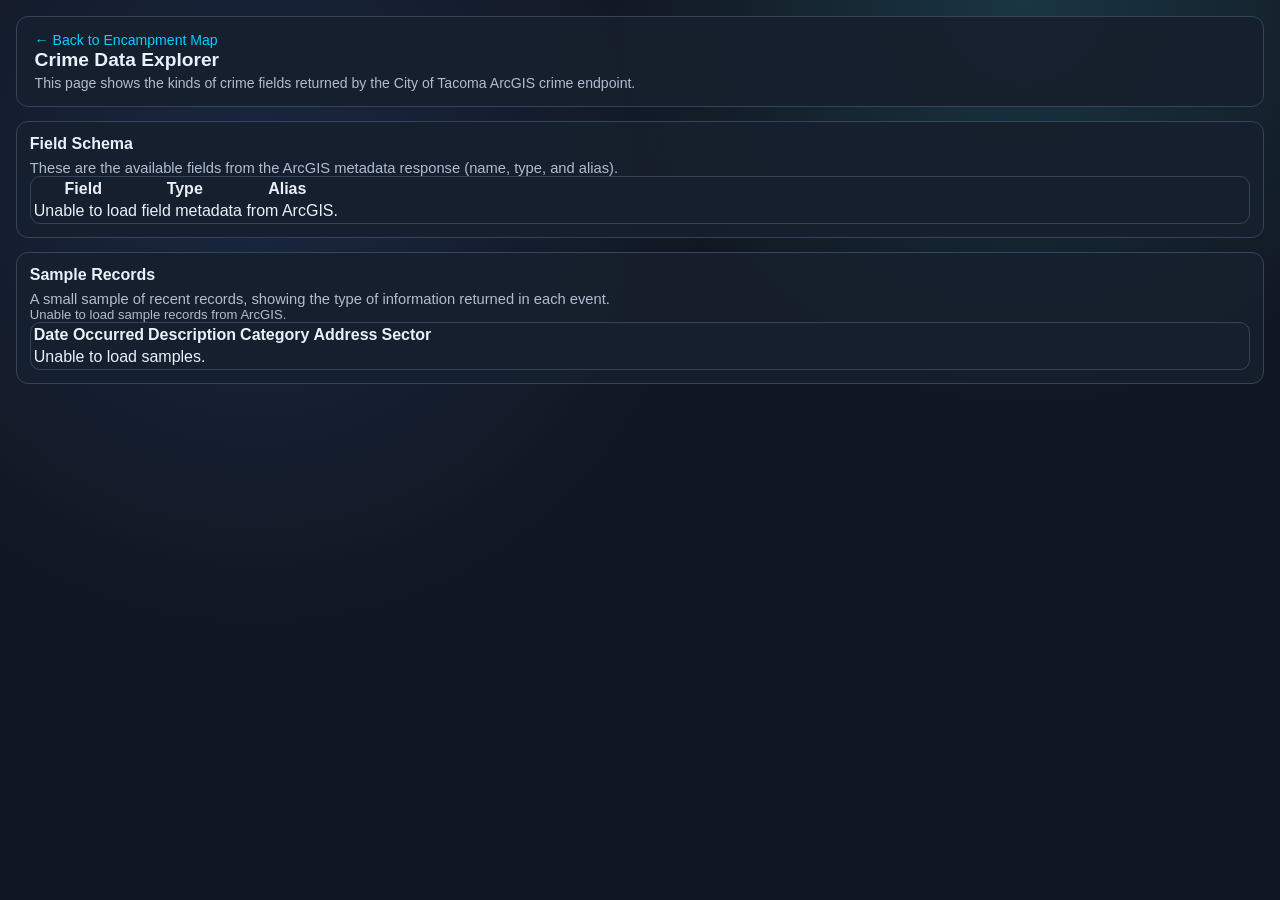
==== crime-data.html @ 27e0e8a8 "Add crime data explorer subpage" ====
<!doctype html>
<html lang="en">
  <head>
    <meta charset="UTF-8" />
    <meta name="viewport" content="width=device-width, initial-scale=1.0" />
    <title>Tacoma Crime Data Explorer</title>
    <link rel="stylesheet" href="styles.css" />
  </head>
  <body class="theme-dark">
    <main class="subpage-layout">
      <header class="panel subpage-panel">
        <a class="subpage-link" href="index.html">← Back to Encampment Map</a>
        <h1>Crime Data Explorer</h1>
        <p class="subtitle">
          This page shows the kinds of crime fields returned by the City of Tacoma ArcGIS crime endpoint.
        </p>
      </header>

      <section class="subpage-grid">
        <article class="subpage-card">
          <h2>Field Schema</h2>
          <p>
            These are the available fields from the ArcGIS metadata response (name, type, and alias).
          </p>
          <div class="table-wrap">
            <table>
              <thead>
                <tr>
                  <th>Field</th>
                  <th>Type</th>
                  <th>Alias</th>
                </tr>
              </thead>
              <tbody id="crime-fields-body">
                <tr>
                  <td colspan="3">Loading field metadata...</td>
                </tr>
              </tbody>
            </table>
          </div>
        </article>

        <article class="subpage-card">
          <h2>Sample Records</h2>
          <p>
            A small sample of recent records, showing the type of information returned in each event.
          </p>
          <div id="crime-sample-meta" class="analysis-meta">Loading sample records...</div>
          <div class="table-wrap">
            <table>
              <thead>
                <tr>
                  <th>Date Occurred</th>
                  <th>Description</th>
                  <th>Category</th>
                  <th>Address</th>
                  <th>Sector</th>
                </tr>
              </thead>
              <tbody id="crime-samples-body">
                <tr>
                  <td colspan="5">Loading samples...</td>
                </tr>
              </tbody>
            </table>
          </div>
        </article>
      </section>
    </main>

    <script>
      const CRIME_BASE_URL =
        "https://services3.arcgis.com/SCwJH1pD8WSn5T5y/arcgis/rest/services/Crime_Data/FeatureServer/0";

      function escapeHtml(value) {
        return String(value ?? "")
          .replaceAll("&", "&amp;")
          .replaceAll("<", "&lt;")
          .replaceAll(">", "&gt;")
          .replaceAll('"', "&quot;")
          .replaceAll("'", "&#39;");
      }

      function toDisplay(value) {
        return value === null || value === undefined || value === "" ? "N/A" : String(value);
      }

      function toDate(value) {
        if (!value) return "N/A";
        const parsed = new Date(value);
        return Number.isNaN(parsed.getTime()) ? String(value) : parsed.toLocaleString();
      }

      async function loadFieldMetadata() {
        const fieldsBody = document.getElementById("crime-fields-body");
        try {
          const url = `${CRIME_BASE_URL}?f=pjson`;
          const response = await fetch(url);
          if (!response.ok) throw new Error(`HTTP ${response.status}`);
          const payload = await response.json();

          const fields = Array.isArray(payload.fields) ? payload.fields : [];
          if (!fields.length) {
            fieldsBody.innerHTML = '<tr><td colspan="3">No field metadata returned.</td></tr>';
            return;
          }

          fieldsBody.innerHTML = fields
            .map((field) => {
              return `<tr>
                <td>${escapeHtml(toDisplay(field.name))}</td>
                <td>${escapeHtml(toDisplay(field.type))}</td>
                <td>${escapeHtml(toDisplay(field.alias))}</td>
              </tr>`;
            })
            .join("");
        } catch (error) {
          console.warn("Failed to load crime metadata", error);
          fieldsBody.innerHTML =
            '<tr><td colspan="3">Unable to load field metadata from ArcGIS.</td></tr>';
        }
      }

      async function loadSampleRecords() {
        const sampleBody = document.getElementById("crime-samples-body");
        const sampleMeta = document.getElementById("crime-sample-meta");

        try {
          const params = new URLSearchParams({
            f: "json",
            where: "1=1",
            outFields: "DateOccurred,Description,Offense_Category,Address,Sector",
            orderByFields: "DateOccurred DESC",
            returnGeometry: "false",
            resultRecordCount: "8",
          });

          const response = await fetch(`${CRIME_BASE_URL}/query?${params.toString()}`);
          if (!response.ok) throw new Error(`HTTP ${response.status}`);
          const payload = await response.json();
          const features = Array.isArray(payload.features) ? payload.features : [];

          if (!features.length) {
            sampleMeta.textContent = "No records returned in this sample.";
            sampleBody.innerHTML = '<tr><td colspan="5">No sample records available.</td></tr>';
            return;
          }

          sampleMeta.textContent = `Showing ${features.length} of the most recent records.`;
          sampleBody.innerHTML = features
            .map((feature) => {
              const attrs = feature.attributes || {};
              return `<tr>
                <td>${escapeHtml(toDate(attrs.DateOccurred))}</td>
                <td>${escapeHtml(toDisplay(attrs.Description))}</td>
                <td>${escapeHtml(toDisplay(attrs.Offense_Category))}</td>
                <td>${escapeHtml(toDisplay(attrs.Address))}</td>
                <td>${escapeHtml(toDisplay(attrs.Sector))}</td>
              </tr>`;
            })
            .join("");
        } catch (error) {
          console.warn("Failed to load sample crime records", error);
          sampleMeta.textContent = "Unable to load sample records from ArcGIS.";
          sampleBody.innerHTML = '<tr><td colspan="5">Unable to load samples.</td></tr>';
        }
      }

      loadFieldMetadata();
      loadSampleRecords();
    </script>
  </body>
</html>
---- styles.css ----
:root {
  --bg: #111722;
  --panel: #171f2d;
  --text: #e8f0fa;
  --muted: #afbdd1;
  --chip-border: #33445f;
  --chip-bg: #1b2738;
  --maintenance: #00d1ff;
  --removal: #ff6b6b;
  --unknown: #ffd166;
  --dot-ring: #0f1624;
}

body.theme-light {
  --bg: #eef2f7;
  --panel: #ffffff;
  --text: #12263a;
  --muted: #5d6f82;
  --chip-border: #d8e0ea;
  --chip-bg: #ffffff;
  --maintenance: #0077b6;
  --removal: #cc2f2f;
  --unknown: #6c757d;
  --dot-ring: #ffffff;
}

* {
  box-sizing: border-box;
}

body {
  margin: 0;
  font-family: "Avenir Next", "Segoe UI", sans-serif;
  color: var(--text);
  background:
    radial-gradient(circle at 20% 20%, #1a2740, transparent 36%),
    radial-gradient(circle at 80% 0%, #193642, transparent 30%),
    var(--bg);
}

body.theme-light {
  background:
    radial-gradient(circle at 20% 20%, #dce9ff, transparent 36%),
    radial-gradient(circle at 80% 0%, #d5f2f2, transparent 30%),
    var(--bg);
}

.layout {
  min-height: 100vh;
  display: grid;
  grid-template-rows: auto 1fr;
}

.panel {
  padding: 0.9rem 1.1rem;
  background: color-mix(in srgb, var(--panel) 94%, transparent);
  border-bottom: 1px solid var(--chip-border);
}

.panel-top {
  display: flex;
  align-items: center;
  justify-content: space-between;
  gap: 0.8rem;
  flex-wrap: wrap;
}

h1 {
  margin: 0;
  font-size: 1.2rem;
}

.subtitle {
  margin: 0.25rem 0 0;
  color: var(--muted);
  font-size: 0.88rem;
}

p {
  margin: 0.35rem 0 0;
  font-size: 0.92rem;
  color: var(--muted);
}

.stats {
  margin-top: 0.5rem;
  display: flex;
  gap: 0.55rem;
  flex-wrap: wrap;
}

.highlight-stat {
  margin-top: 0.55rem;
  display: inline-flex;
  align-items: center;
  padding: 0.35rem 0.7rem;
  border-radius: 10px;
  border: 1px solid var(--chip-border);
  background: color-mix(in srgb, var(--chip-bg) 92%, transparent);
  color: var(--text);
  font-size: 0.9rem;
  font-weight: 600;
}

.filters {
  margin-top: 0.55rem;
  display: flex;
  gap: 0.55rem;
  align-items: center;
  flex-wrap: wrap;
}

.filter-field {
  display: inline-flex;
  align-items: center;
  gap: 0.35rem;
  color: var(--muted);
  font-size: 0.85rem;
}

.filter-field input {
  border: 1px solid var(--chip-border);
  border-radius: 8px;
  padding: 0.3rem 0.45rem;
  background: var(--chip-bg);
  color: var(--text);
}

.filter-field select {
  border: 1px solid var(--chip-border);
  border-radius: 8px;
  padding: 0.3rem 0.45rem;
  background: var(--chip-bg);
  color: var(--text);
}

.control-btn {
  border: 1px solid var(--chip-border);
  border-radius: 999px;
  padding: 0.28rem 0.62rem;
  background: var(--chip-bg);
  color: var(--text);
  cursor: pointer;
  font-size: 0.82rem;
}

.filter-summary {
  color: var(--muted);
  font-size: 0.82rem;
}

.chip {
  display: inline-flex;
  align-items: center;
  gap: 0.4rem;
  padding: 0.32rem 0.62rem;
  border: 1px solid var(--chip-border);
  border-radius: 999px;
  background: var(--chip-bg);
  font-size: 0.85rem;
}

.dot {
  width: 0.6rem;
  height: 0.6rem;
  border-radius: 50%;
}

.content-grid {
  display: grid;
  grid-template-columns: minmax(280px, 360px) 1fr;
  gap: 0.9rem;
  padding: 0.9rem 1.1rem;
}

.analysis-panel {
  background: color-mix(in srgb, var(--panel) 94%, transparent);
  border: 1px solid var(--chip-border);
  border-radius: 12px;
  padding: 0.8rem;
  display: grid;
  gap: 0.95rem;
  align-content: start;
}

.analysis-panel h2 {
  margin: 0 0 0.45rem;
  font-size: 0.92rem;
}

.insight-grid {
  display: grid;
  grid-template-columns: repeat(2, minmax(0, 1fr));
  gap: 0.45rem;
}

.insight-card {
  border: 1px solid var(--chip-border);
  border-radius: 10px;
  background: var(--chip-bg);
  padding: 0.5rem;
}

.insight-label {
  margin: 0;
  font-size: 0.74rem;
  color: var(--muted);
}

.insight-value {
  margin: 0.1rem 0 0;
  font-size: 1.08rem;
  font-weight: 700;
  color: var(--text);
}

.analysis-list {
  display: grid;
  gap: 0.36rem;
}

.analysis-row {
  border: 1px solid var(--chip-border);
  border-radius: 10px;
  background: var(--chip-bg);
  padding: 0.42rem 0.5rem;
  display: grid;
  gap: 0.28rem;
}

.analysis-row-top {
  display: flex;
  justify-content: space-between;
  gap: 0.4rem;
  font-size: 0.82rem;
}

.analysis-bar {
  height: 6px;
  border-radius: 999px;
  background: color-mix(in srgb, var(--muted) 25%, transparent);
  overflow: hidden;
}

.analysis-bar-fill {
  height: 100%;
  background: linear-gradient(90deg, #58ccff, #ff9b7b);
}

.trend-bars {
  display: grid;
  grid-template-columns: repeat(10, minmax(0, 1fr));
  gap: 0.25rem;
  align-items: end;
  height: 92px;
  border: 1px solid var(--chip-border);
  border-radius: 10px;
  padding: 0.45rem;
  background: var(--chip-bg);
}

.trend-bar {
  background: linear-gradient(180deg, #7cc8ff, #2f6c98);
  border-radius: 5px 5px 2px 2px;
  min-height: 2px;
}

.analysis-meta {
  margin: 0;
  font-size: 0.82rem;
  color: var(--muted);
}

#map {
  min-height: 62vh;
  height: 100%;
  border: 1px solid var(--chip-border);
  border-radius: 12px;
}

.marker {
  width: 12px;
  height: 12px;
  border-radius: 50%;
  border: 2px solid var(--dot-ring);
  box-shadow: 0 0 0 1px rgba(0, 0, 0, 0.25);
}

.theme-switch {
  display: inline-flex;
  border: 1px solid var(--chip-border);
  border-radius: 999px;
  overflow: hidden;
}

.theme-btn {
  border: 0;
  padding: 0.3rem 0.65rem;
  background: transparent;
  color: var(--text);
  cursor: pointer;
  font-size: 0.82rem;
}

.theme-btn.is-active {
  background: var(--chip-bg);
}

.popup-grid {
  display: grid;
  grid-template-columns: auto 1fr;
  gap: 0.2rem 0.5rem;
}

.popup-grid dt {
  font-weight: 600;
}

.popup-grid dd {
  margin: 0;
}

.table-panel {
  padding: 0 1.1rem 1.2rem;
}

.table-panel h2 {
  margin: 0 0 0.55rem;
  font-size: 1rem;
}

.table-wrap {
  border: 1px solid var(--chip-border);
  border-radius: 10px;
  overflow: auto;
  background: color-mix(in srgb, var(--panel) 94%, transparent);
}

#recent-cleanups-table {
  width: 100%;
  border-collapse: collapse;
  min-width: 640px;
}

#recent-cleanups-table th,
#recent-cleanups-table td {
  text-align: left;
  padding: 0.5rem 0.65rem;
  border-bottom: 1px solid var(--chip-border);
  font-size: 0.82rem;
}

#recent-cleanups-table th {
  position: sticky;
  top: 0;
  background: var(--chip-bg);
  color: var(--text);
}

@media (max-width: 1024px) {
  .content-grid {
    grid-template-columns: 1fr;
  }

  .analysis-panel {
    order: 2;
  }
}

@media (max-width: 720px) {
  h1 {
    font-size: 1.05rem;
  }

  .theme-btn {
    padding: 0.25rem 0.55rem;
  }

  .filter-field {
    width: 100%;
    justify-content: space-between;
  }

  .insight-grid {
    grid-template-columns: 1fr;
  }
}

.subpage-link {
  display: inline-block;
  color: var(--maintenance);
  text-decoration: none;
  font-size: 0.88rem;
}

.subpage-link:hover {
  text-decoration: underline;
}

.subpage-layout {
  min-height: 100vh;
  padding: 1rem;
}

.subpage-panel {
  border-radius: 12px;
  border: 1px solid var(--chip-border);
}

.subpage-grid {
  margin-top: 0.9rem;
  display: grid;
  gap: 0.9rem;
}

.subpage-card {
  background: color-mix(in srgb, var(--panel) 94%, transparent);
  border: 1px solid var(--chip-border);
  border-radius: 12px;
  padding: 0.8rem;
}

.subpage-card h2 {
  margin: 0 0 0.45rem;
  font-size: 1rem;
}
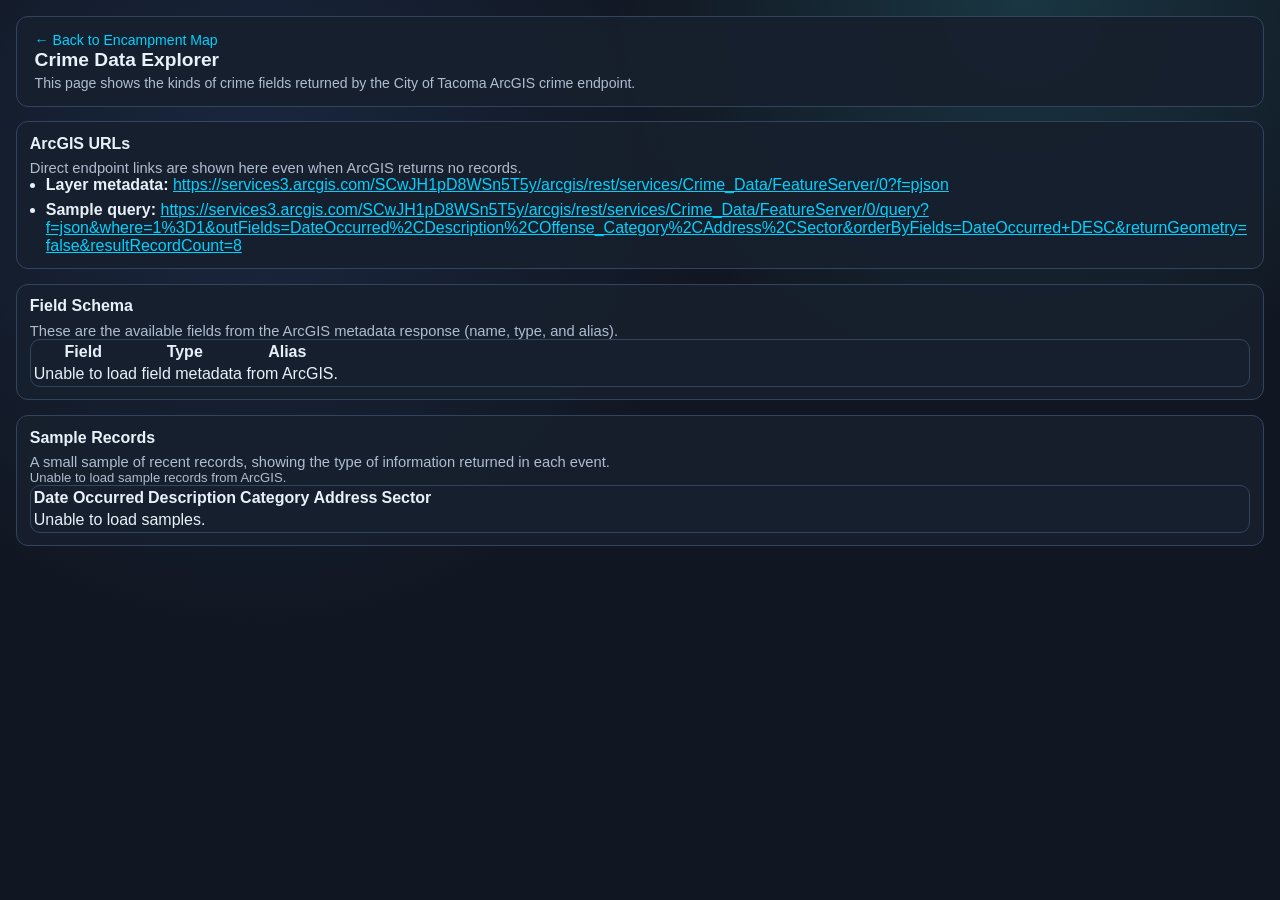
==== commit e731ff83: "Always display ArcGIS endpoint URLs on crime explorer" ====
--- a/crime-data.html
+++ b/crime-data.html
@@ -17,6 +17,21 @@
       </header>
 
       <section class="subpage-grid">
+        <article class="subpage-card">
+          <h2>ArcGIS URLs</h2>
+          <p>Direct endpoint links are shown here even when ArcGIS returns no records.</p>
+          <ul class="endpoint-list">
+            <li>
+              <strong>Layer metadata:</strong>
+              <a id="crime-metadata-url" href="#" target="_blank" rel="noopener noreferrer"></a>
+            </li>
+            <li>
+              <strong>Sample query:</strong>
+              <a id="crime-sample-url" href="#" target="_blank" rel="noopener noreferrer"></a>
+            </li>
+          </ul>
+        </article>
+
         <article class="subpage-card">
           <h2>Field Schema</h2>
           <p>
@@ -71,6 +86,25 @@
     <script>
       const CRIME_BASE_URL =
         "https://services3.arcgis.com/SCwJH1pD8WSn5T5y/arcgis/rest/services/Crime_Data/FeatureServer/0";
+      const FIELD_METADATA_URL = `${CRIME_BASE_URL}?f=pjson`;
+      const SAMPLE_QUERY_PARAMS = new URLSearchParams({
+        f: "json",
+        where: "1=1",
+        outFields: "DateOccurred,Description,Offense_Category,Address,Sector",
+        orderByFields: "DateOccurred DESC",
+        returnGeometry: "false",
+        resultRecordCount: "8",
+      });
+      const SAMPLE_QUERY_URL = `${CRIME_BASE_URL}/query?${SAMPLE_QUERY_PARAMS.toString()}`;
+
+      function renderEndpointLinks() {
+        const metadataLink = document.getElementById("crime-metadata-url");
+        const sampleLink = document.getElementById("crime-sample-url");
+        metadataLink.href = FIELD_METADATA_URL;
+        metadataLink.textContent = FIELD_METADATA_URL;
+        sampleLink.href = SAMPLE_QUERY_URL;
+        sampleLink.textContent = SAMPLE_QUERY_URL;
+      }
 
       function escapeHtml(value) {
         return String(value ?? "")
@@ -94,8 +128,7 @@
       async function loadFieldMetadata() {
         const fieldsBody = document.getElementById("crime-fields-body");
         try {
-          const url = `${CRIME_BASE_URL}?f=pjson`;
-          const response = await fetch(url);
+          const response = await fetch(FIELD_METADATA_URL);
           if (!response.ok) throw new Error(`HTTP ${response.status}`);
           const payload = await response.json();
 
@@ -126,16 +159,7 @@
         const sampleMeta = document.getElementById("crime-sample-meta");
 
         try {
-          const params = new URLSearchParams({
-            f: "json",
-            where: "1=1",
-            outFields: "DateOccurred,Description,Offense_Category,Address,Sector",
-            orderByFields: "DateOccurred DESC",
-            returnGeometry: "false",
-            resultRecordCount: "8",
-          });
-
-          const response = await fetch(`${CRIME_BASE_URL}/query?${params.toString()}`);
+          const response = await fetch(SAMPLE_QUERY_URL);
           if (!response.ok) throw new Error(`HTTP ${response.status}`);
           const payload = await response.json();
           const features = Array.isArray(payload.features) ? payload.features : [];
@@ -166,6 +190,7 @@
         }
       }
 
+      renderEndpointLinks();
       loadFieldMetadata();
       loadSampleRecords();
     </script>
--- a/styles.css
+++ b/styles.css
@@ -424,3 +424,16 @@
   margin: 0 0 0.45rem;
   font-size: 1rem;
 }
+
+
+.endpoint-list {
+  margin: 0;
+  padding-left: 1rem;
+  display: grid;
+  gap: 0.45rem;
+}
+
+.endpoint-list a {
+  color: var(--maintenance);
+  overflow-wrap: anywhere;
+}
